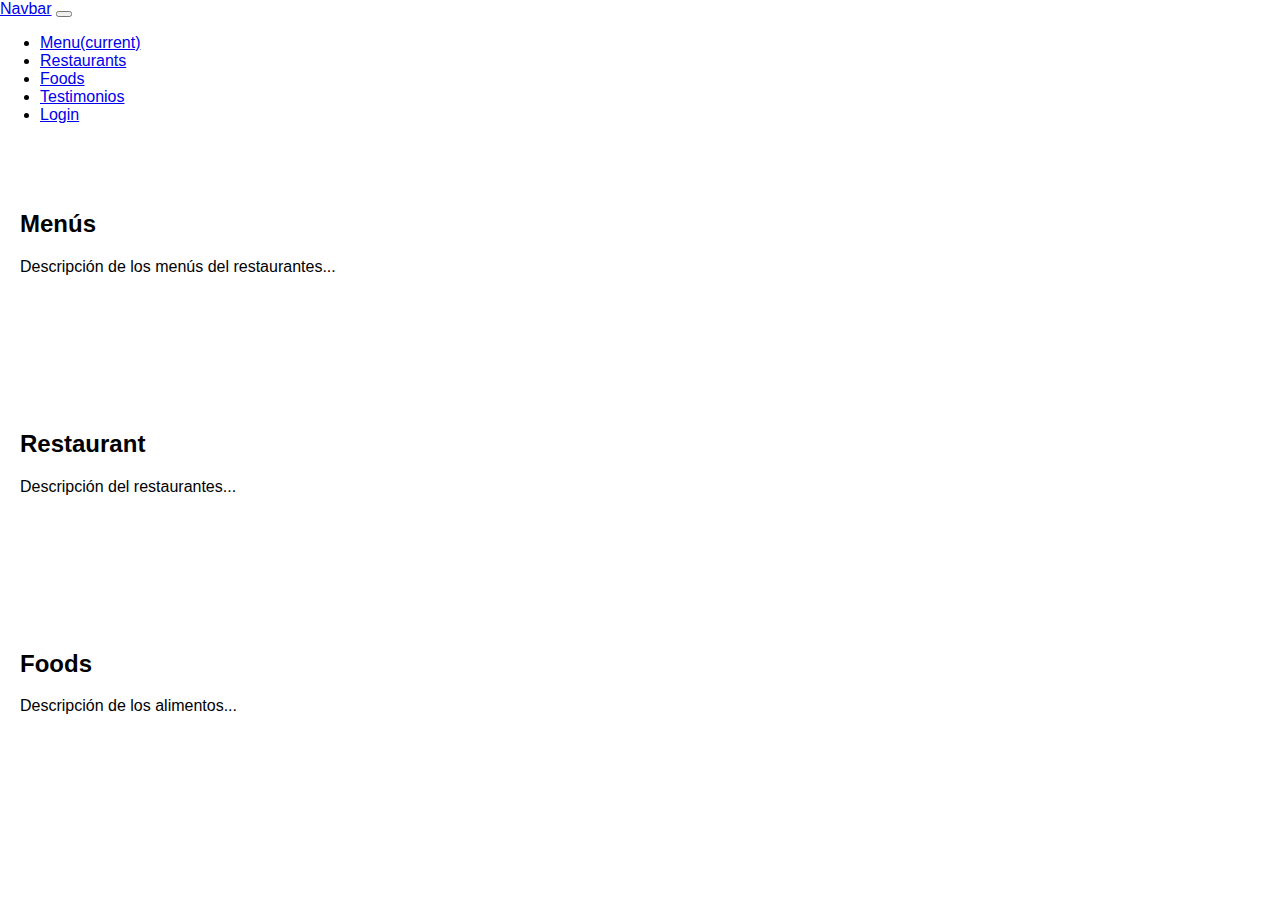
==== index.html @ 8d4dd866 "Prueba de usuario" ====
<!DOCTYPE html>
<html lang="en">
<head>
    <meta charset="UTF-8">
    <meta name="viewport" content="width=device-width, initial-scale=1.0">
    <link rel="stylesheet" href="assets/css/styles.css">

    <!--bootstrap 4.6-->
    <link rel="stylesheet" href="https://cdn.jsdelivr.net/npm/bootstrap@4.6.2/dist/css/bootstrap.min.css" integrity="sha384-xOolHFLEh07PJGoPkLv1IbcEPTNtaed2xpHsD9ESMhqIYd0nLMwNLD69Npy4HI+N" crossorigin="anonymous">
    <!--Bootstrap 4.6 JS-->
    <script src="https://cdn.jsdelivr.net/npm/jquery@3.5.1/dist/jquery.slim.min.js" integrity="sha384-DfXdz2htPH0lsSSs5nCTpuj/zy4C+OGpamoFVy38MVBnE+IbbVYUew+OrCXaRkfj" crossorigin="anonymous"></script>
    <script src="https://cdn.jsdelivr.net/npm/bootstrap@4.6.2/dist/js/bootstrap.bundle.min.js" integrity="sha384-Fy6S3B9q64WdZWQUiU+q4/2Lc9npb8tCaSX9FK7E8HnRr0Jz8D6OP9dO5Vg3Q9ct" crossorigin="anonymous"></script>

    <!--Titulo -->
    <title>Cocinalandia | Menu</title>
</head>

<body>
<!--Navbar-->
<nav class="navbar navbar-expand-lg navbar-light bg-light fixed-top">
    <a class="navbar-brand" href="index.html">Navbar</a>
    <button class="navbar-toggler" type="button" data-toggle="collapse" data-target="#navbarNav" aria-controls="navbarNav" aria-expanded="false" aria-label="Toggle navigation">
      <span class="navbar-toggler-icon"></span>
    </button>
    <div class="collapse navbar-collapse" id="navbarNav">
      <ul class="navbar-nav">
        <li class="nav-item active">
          <a class="nav-link" href="index.html">Menu<span class="sr-only">(current)</span></a>
        </li>
        <li class="nav-item">
          <a class="nav-link" href="restaurants.html">Restaurants</a>
        </li>
        <li class="nav-item">
          <a class="nav-link" href="foods.html">Foods</a>
        </li>
        <li class="nav-item">
          <a class="nav-link" href="testimonios.html">Testimonios</a>
        </li>
        <li class="nav-item">
            <a class="nav-link" href="login.html">Login</a>
          </li>
      </ul>
    </div>
</nav>

<section id="menu" class="section">
    <h2>Menús</h2>
    <p>Descripción de los menús del restaurantes...</p>
    <div class="image-gallery">
      <img src="" alt="">
      <img src="" alt="">
    </div>
  </section>

  <section id="restaurantes" class="section">
    <h2>Restaurant</h2>
    <p>Descripción del restaurantes...</p>
    <div class="image-gallery">
      <img src="" alt="">
      <img src="" alt="">
    </div>
  </section>

  <section id="foods" class="section">
    <h2>Foods</h2>
    <p>Descripción de los alimentos...</p>
    <div class="image-gallery">
      <img src="" alt="">
      <img src="" alt="">
    </div>
  </section>

</body>
</html>
---- assets/css/styles.css ----
body {
    font-family: Arial, sans-serif;
    margin: 0;
    padding: 0;
  }

.section {
    padding: 50px 20px;
  }
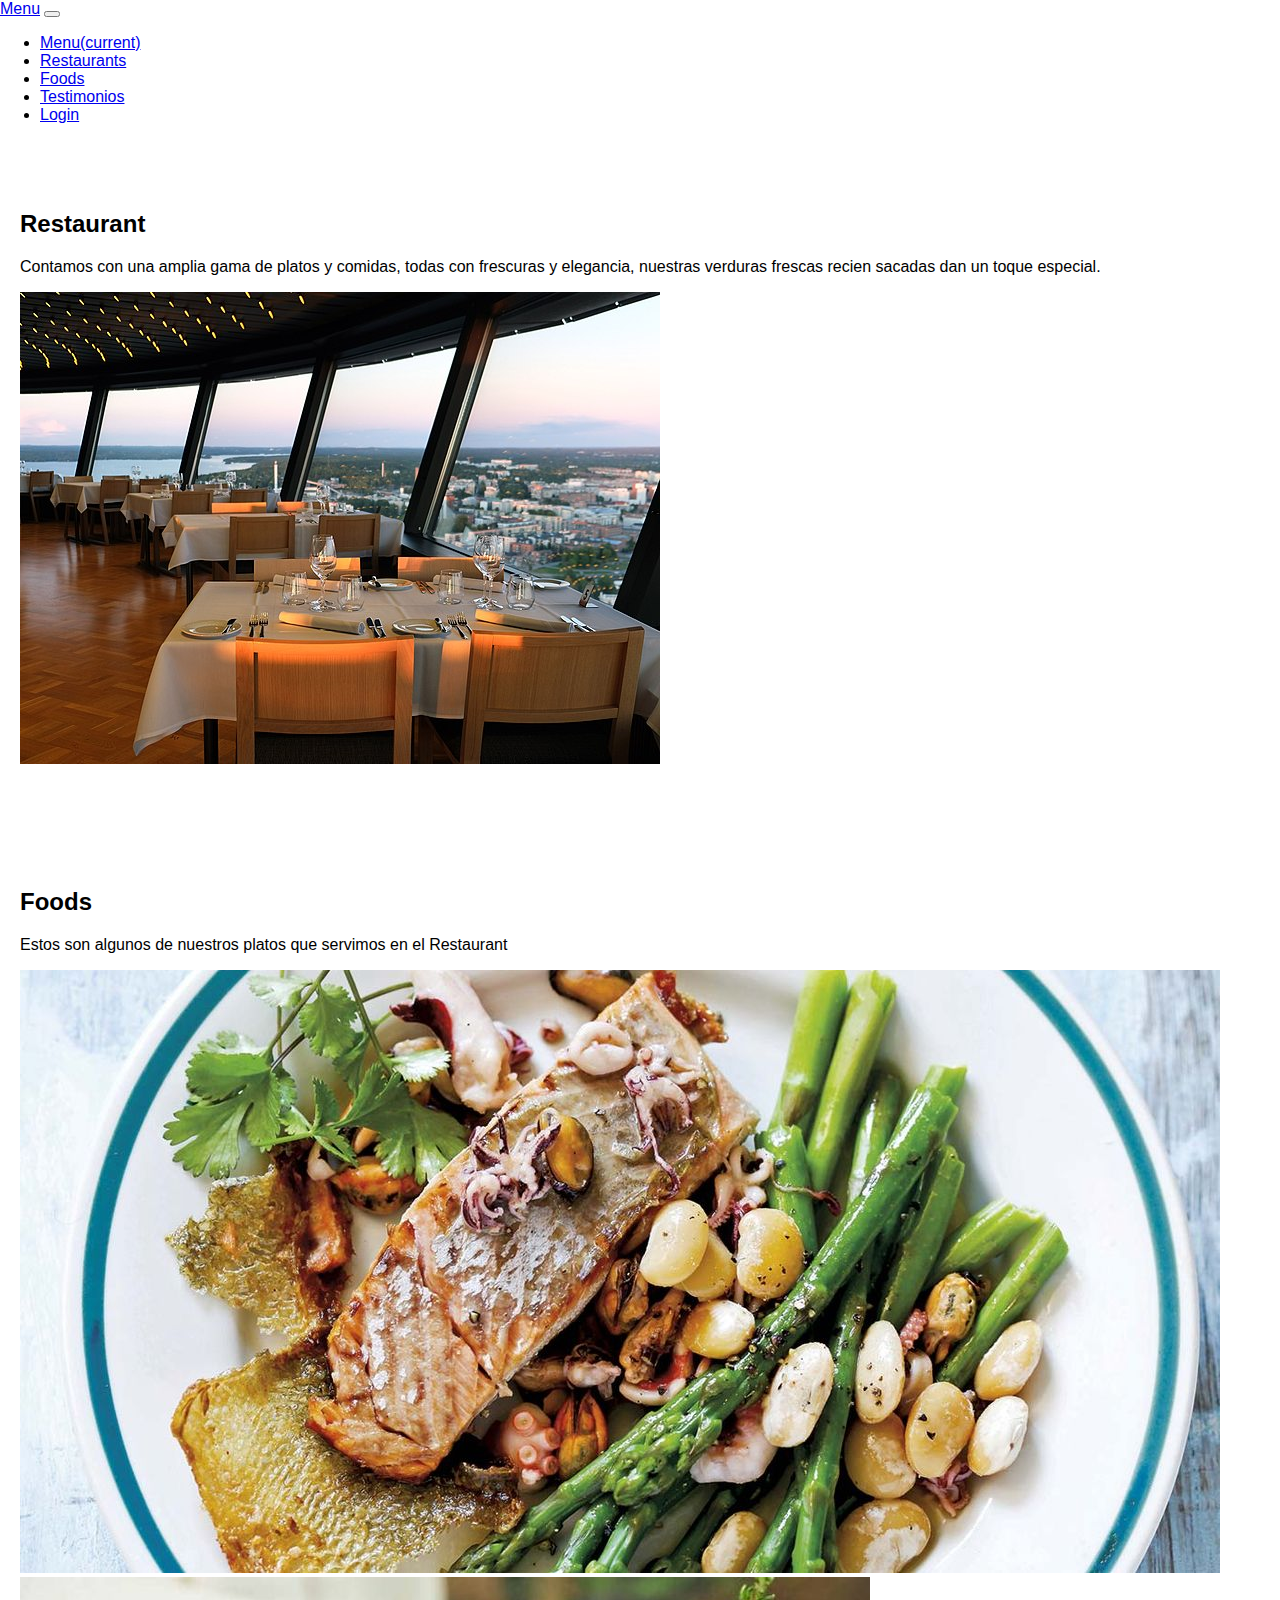
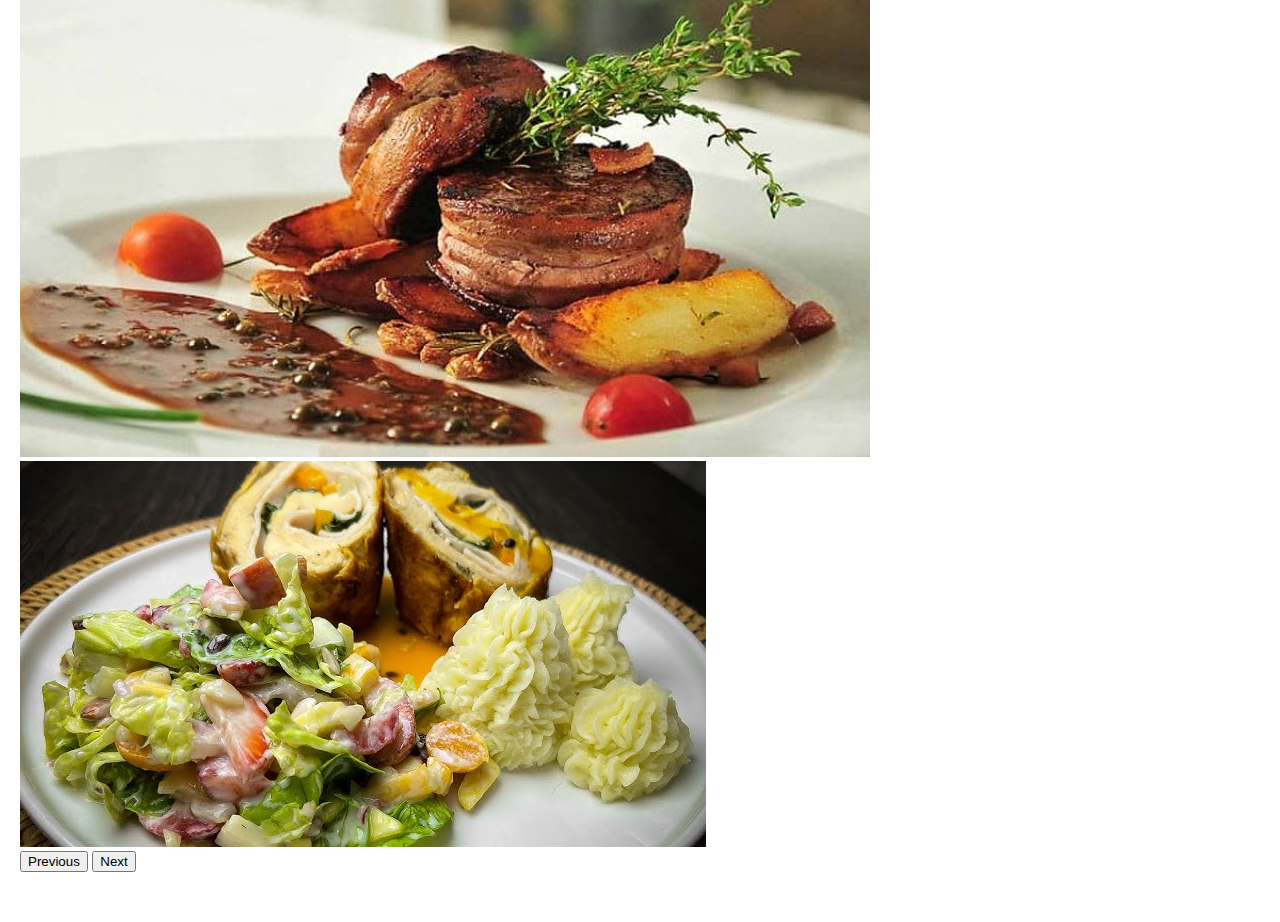
==== commit 565f0705: "termine el index con imagenes y puse un carrusel, en la vista de testimonios que me tocaba he probad" ====
--- a/index.html
+++ b/index.html
@@ -18,7 +18,7 @@
 <body>
 <!--Navbar-->
 <nav class="navbar navbar-expand-lg navbar-light bg-light fixed-top">
-    <a class="navbar-brand" href="index.html">Navbar</a>
+    <a class="navbar-brand" href="index.html">Menu</a>
     <button class="navbar-toggler" type="button" data-toggle="collapse" data-target="#navbarNav" aria-controls="navbarNav" aria-expanded="false" aria-label="Toggle navigation">
       <span class="navbar-toggler-icon"></span>
     </button>
@@ -43,30 +43,38 @@
     </div>
 </nav>
 
-<section id="menu" class="section">
-    <h2>Menús</h2>
-    <p>Descripción de los menús del restaurantes...</p>
-    <div class="image-gallery">
-      <img src="" alt="">
-      <img src="" alt="">
-    </div>
-  </section>
-
   <section id="restaurantes" class="section">
     <h2>Restaurant</h2>
-    <p>Descripción del restaurantes...</p>
+    <p>Contamos con una amplia gama de platos y comidas, todas con frescuras y 
+      elegancia, nuestras verduras frescas recien sacadas dan un toque especial.</p>
     <div class="image-gallery">
-      <img src="" alt="">
-      <img src="" alt="">
+      <img src="assets/images/Restaurant.jpg" alt="Restaurant">
     </div>
   </section>
 
   <section id="foods" class="section">
     <h2>Foods</h2>
-    <p>Descripción de los alimentos...</p>
-    <div class="image-gallery">
-      <img src="" alt="">
-      <img src="" alt="">
+    <p>Estos son algunos de nuestros platos que servimos en el Restaurant</p>
+    <div id="carouselExampleControls" class="carousel slide" data-ride="carousel">
+      <div class="carousel-inner">
+        <div class="carousel-item active">
+          <img src="assets/images/Plato1.jpg" class="d-block w-100" alt="Plato1">
+        </div>
+        <div class="carousel-item">
+          <img src="assets/images/Plato2.jpg" class="d-block w-100" alt="Plato2">
+        </div>
+        <div class="carousel-item">
+          <img src="assets/images/plato3.jpg" class="d-block w-100" alt="plato3">
+        </div>
+      </div>
+     <button class="carousel-control-prev" type="button" data-target="#carouselExampleControls" data-slide="prev">
+        <span class="carousel-control-prev-icon" aria-hidden="true"></span>
+        <span class="sr-only">Previous</span>
+      </button>
+      <button class="carousel-control-next" type="button" data-target="#carouselExampleControls" data-slide="next">
+        <span class="carousel-control-next-icon" aria-hidden="true"></span>
+        <span class="sr-only">Next</span>
+      </button>
     </div>
   </section>
 
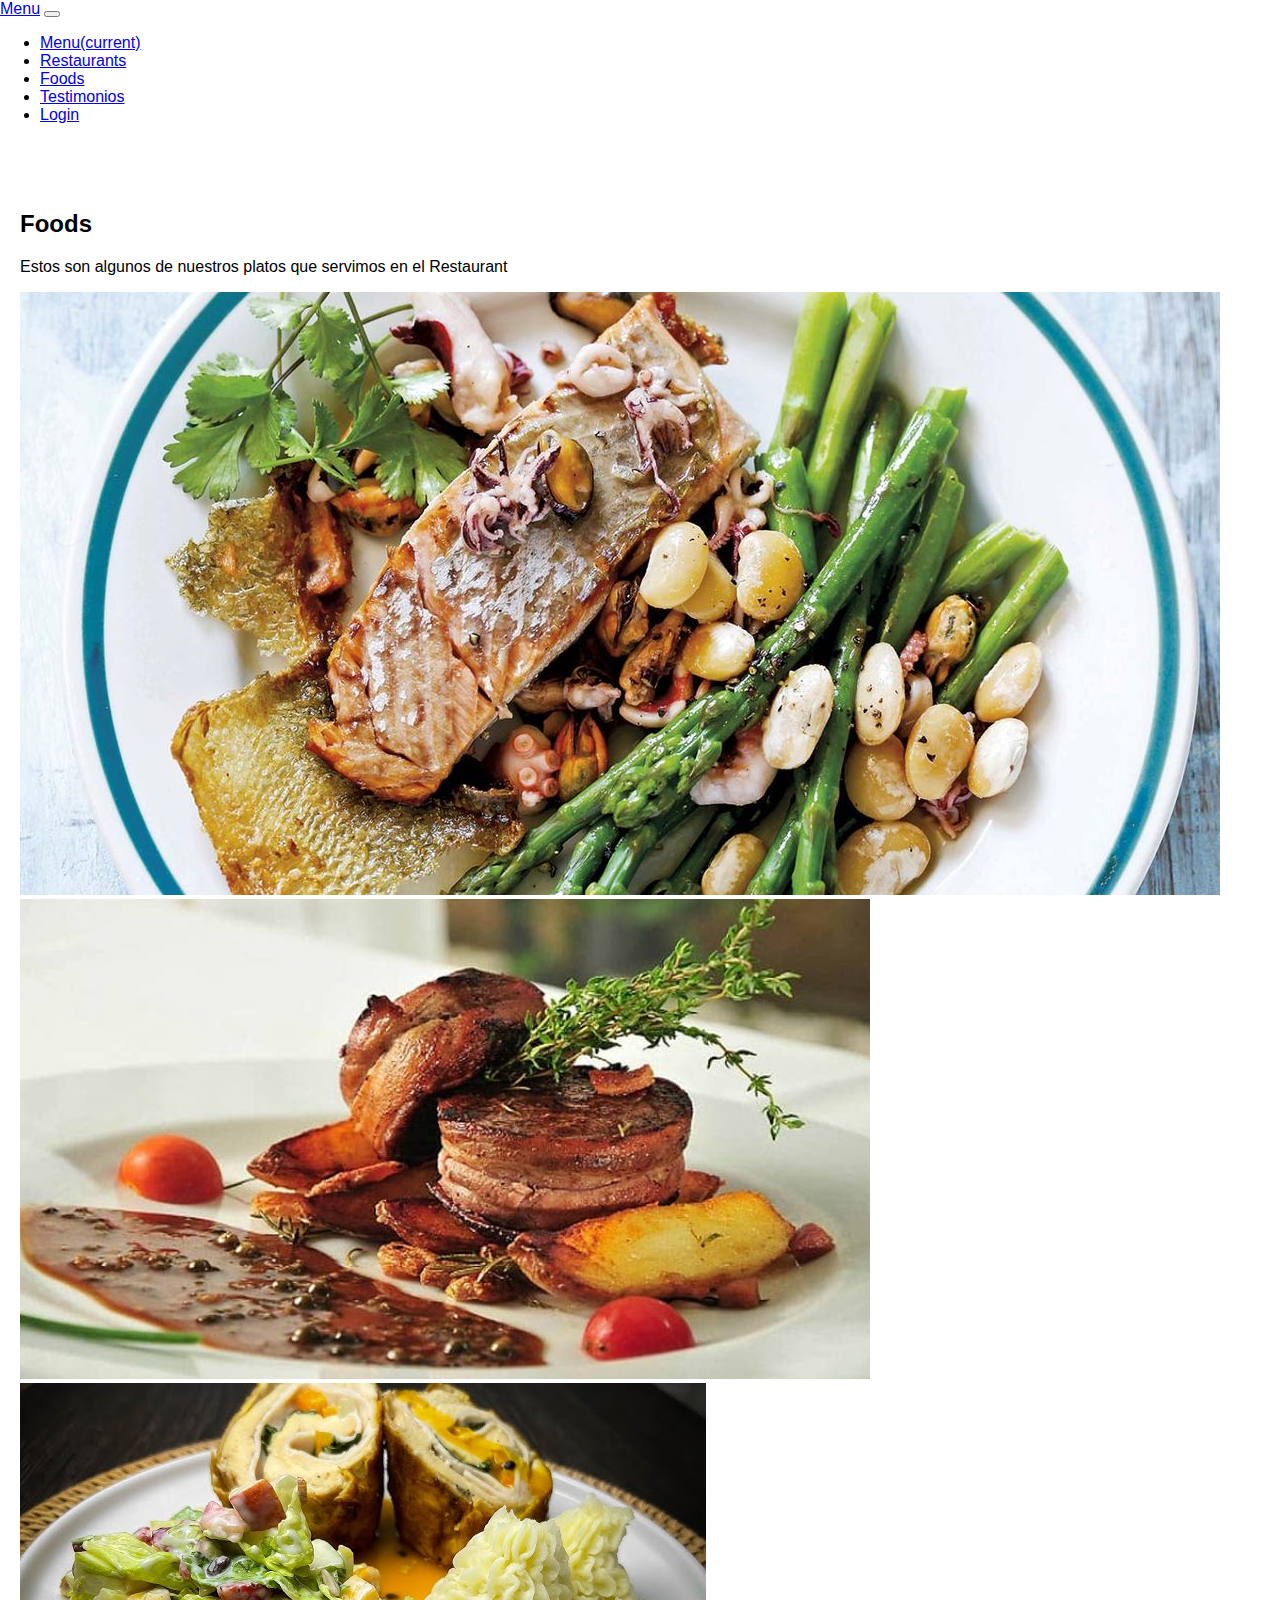
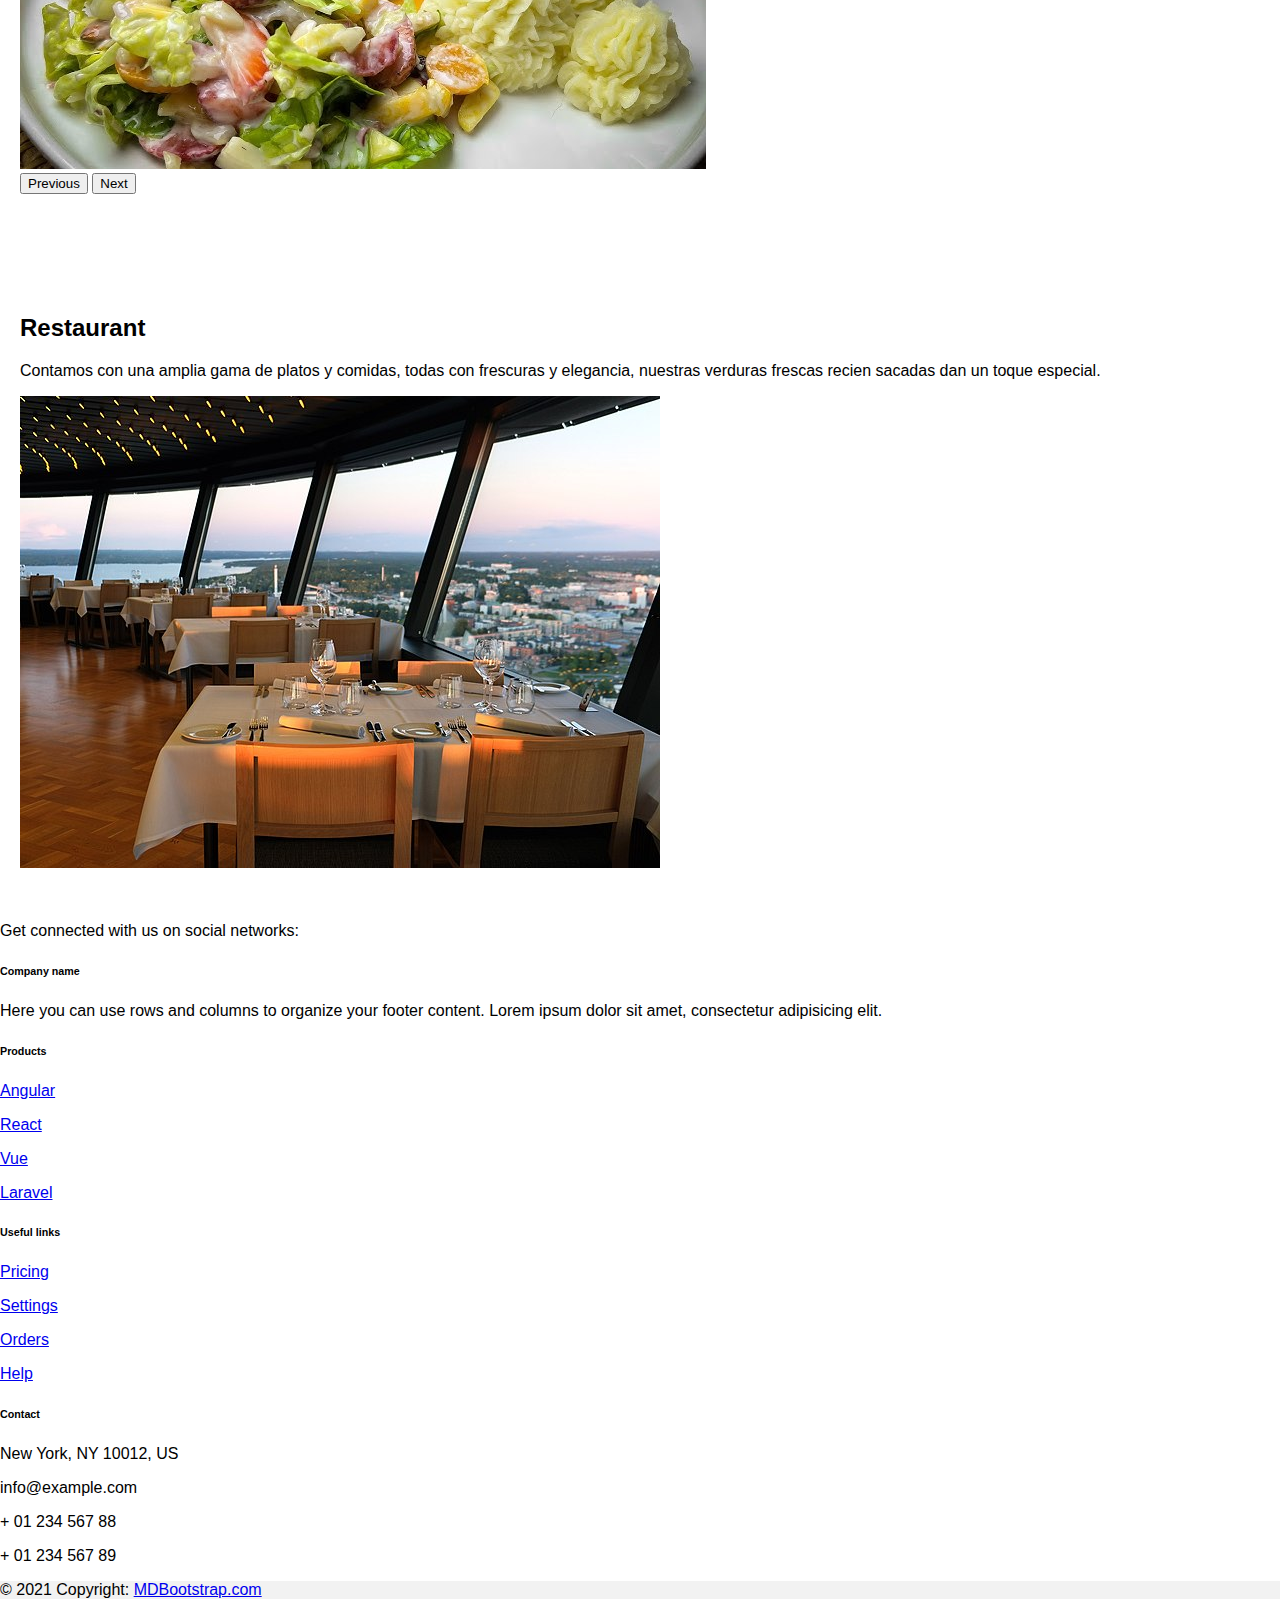
==== commit 06adac45: "cambios generales" ====
--- a/index.html
+++ b/index.html
@@ -43,15 +43,6 @@
     </div>
 </nav>
 
-  <section id="restaurantes" class="section">
-    <h2>Restaurant</h2>
-    <p>Contamos con una amplia gama de platos y comidas, todas con frescuras y 
-      elegancia, nuestras verduras frescas recien sacadas dan un toque especial.</p>
-    <div class="image-gallery">
-      <img src="assets/images/Restaurant.jpg" alt="Restaurant">
-    </div>
-  </section>
-
   <section id="foods" class="section">
     <h2>Foods</h2>
     <p>Estos son algunos de nuestros platos que servimos en el Restaurant</p>
@@ -78,5 +69,138 @@
     </div>
   </section>
 
+  <section id="restaurantes" class="section">
+    <h2>Restaurant</h2>
+    <p>Contamos con una amplia gama de platos y comidas, todas con frescuras y 
+      elegancia, nuestras verduras frescas recien sacadas dan un toque especial.</p>
+    <div class="image-gallery">
+      <img src="assets/images/Restaurant.jpg" alt="Restaurant">
+    </div>
+  </section>
+
+
+  <!-- Footer -->
+<footer class="text-center text-lg-start bg-body-tertiary text-muted">
+  <!-- Section: Social media -->
+  <section class="d-flex justify-content-center justify-content-lg-between p-4 border-bottom">
+    <!-- Left -->
+    <div class="me-5 d-none d-lg-block">
+      <span>Get connected with us on social networks:</span>
+    </div>
+    <!-- Left -->
+
+    <!-- Right -->
+    <div>
+      <a href="" class="me-4 text-reset">
+        <i class="fab fa-facebook-f"></i>
+      </a>
+      <a href="" class="me-4 text-reset">
+        <i class="fab fa-twitter"></i>
+      </a>
+      <a href="" class="me-4 text-reset">
+        <i class="fab fa-google"></i>
+      </a>
+      <a href="" class="me-4 text-reset">
+        <i class="fab fa-instagram"></i>
+      </a>
+      <a href="" class="me-4 text-reset">
+        <i class="fab fa-linkedin"></i>
+      </a>
+      <a href="" class="me-4 text-reset">
+        <i class="fab fa-github"></i>
+      </a>
+    </div>
+    <!-- Right -->
+  </section>
+  <!-- Section: Social media -->
+
+  <!-- Section: Links  -->
+  <section class="">
+    <div class="container text-center text-md-start mt-5">
+      <!-- Grid row -->
+      <div class="row mt-3">
+        <!-- Grid column -->
+        <div class="col-md-3 col-lg-4 col-xl-3 mx-auto mb-4">
+          <!-- Content -->
+          <h6 class="text-uppercase fw-bold mb-4">
+            <i class="fas fa-gem me-3"></i>Company name
+          </h6>
+          <p>
+            Here you can use rows and columns to organize your footer content. Lorem ipsum
+            dolor sit amet, consectetur adipisicing elit.
+          </p>
+        </div>
+        <!-- Grid column -->
+
+        <!-- Grid column -->
+        <div class="col-md-2 col-lg-2 col-xl-2 mx-auto mb-4">
+          <!-- Links -->
+          <h6 class="text-uppercase fw-bold mb-4">
+            Products
+          </h6>
+          <p>
+            <a href="#!" class="text-reset">Angular</a>
+          </p>
+          <p>
+            <a href="#!" class="text-reset">React</a>
+          </p>
+          <p>
+            <a href="#!" class="text-reset">Vue</a>
+          </p>
+          <p>
+            <a href="#!" class="text-reset">Laravel</a>
+          </p>
+        </div>
+        <!-- Grid column -->
+
+        <!-- Grid column -->
+        <div class="col-md-3 col-lg-2 col-xl-2 mx-auto mb-4">
+          <!-- Links -->
+          <h6 class="text-uppercase fw-bold mb-4">
+            Useful links
+          </h6>
+          <p>
+            <a href="#!" class="text-reset">Pricing</a>
+          </p>
+          <p>
+            <a href="#!" class="text-reset">Settings</a>
+          </p>
+          <p>
+            <a href="#!" class="text-reset">Orders</a>
+          </p>
+          <p>
+            <a href="#!" class="text-reset">Help</a>
+          </p>
+        </div>
+        <!-- Grid column -->
+
+        <!-- Grid column -->
+        <div class="col-md-4 col-lg-3 col-xl-3 mx-auto mb-md-0 mb-4">
+          <!-- Links -->
+          <h6 class="text-uppercase fw-bold mb-4">Contact</h6>
+          <p><i class="fas fa-home me-3"></i> New York, NY 10012, US</p>
+          <p>
+            <i class="fas fa-envelope me-3"></i>
+            info@example.com
+          </p>
+          <p><i class="fas fa-phone me-3"></i> + 01 234 567 88</p>
+          <p><i class="fas fa-print me-3"></i> + 01 234 567 89</p>
+        </div>
+        <!-- Grid column -->
+      </div>
+      <!-- Grid row -->
+    </div>
+  </section>
+  <!-- Section: Links  -->
+
+  <!-- Copyright -->
+  <div class="text-center p-4" style="background-color: rgba(0, 0, 0, 0.05);">
+    © 2021 Copyright:
+    <a class="text-reset fw-bold" href="https://mdbootstrap.com/">MDBootstrap.com</a>
+  </div>
+  <!-- Copyright -->
+</footer>
+<!-- Footer -->
+  
 </body>
 </html>--- a/assets/css/styles.css
+++ b/assets/css/styles.css
@@ -7,4 +7,16 @@
 .section {
     padding: 50px 20px;
   }
-  +  .login-form, .restaurants-section, .comidas-especiales{
+    padding: 200px 0 200px;
+  }
+
+  .restaurants-section img{
+
+    width: 400px;
+  }
+  
+  .comidas-especiales  img {
+    width: 380px;
+    height: 400px;
+  }